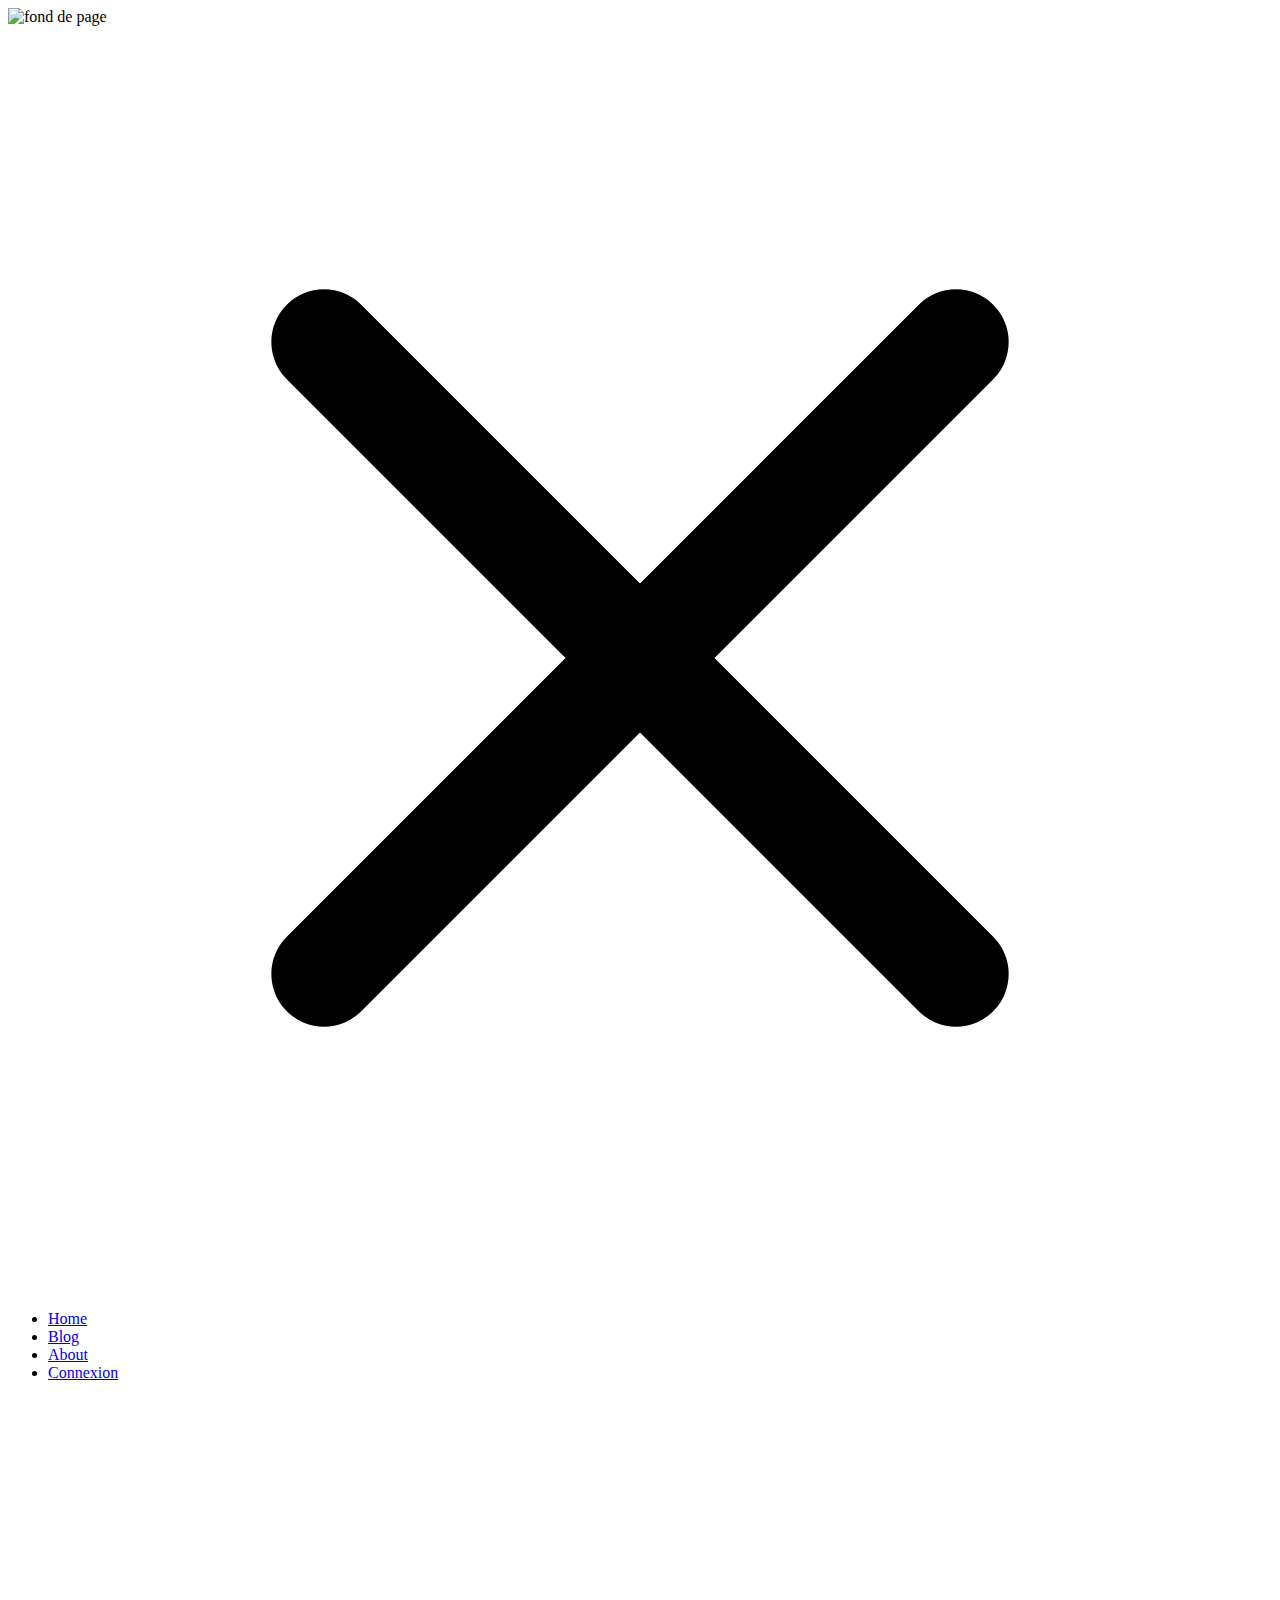
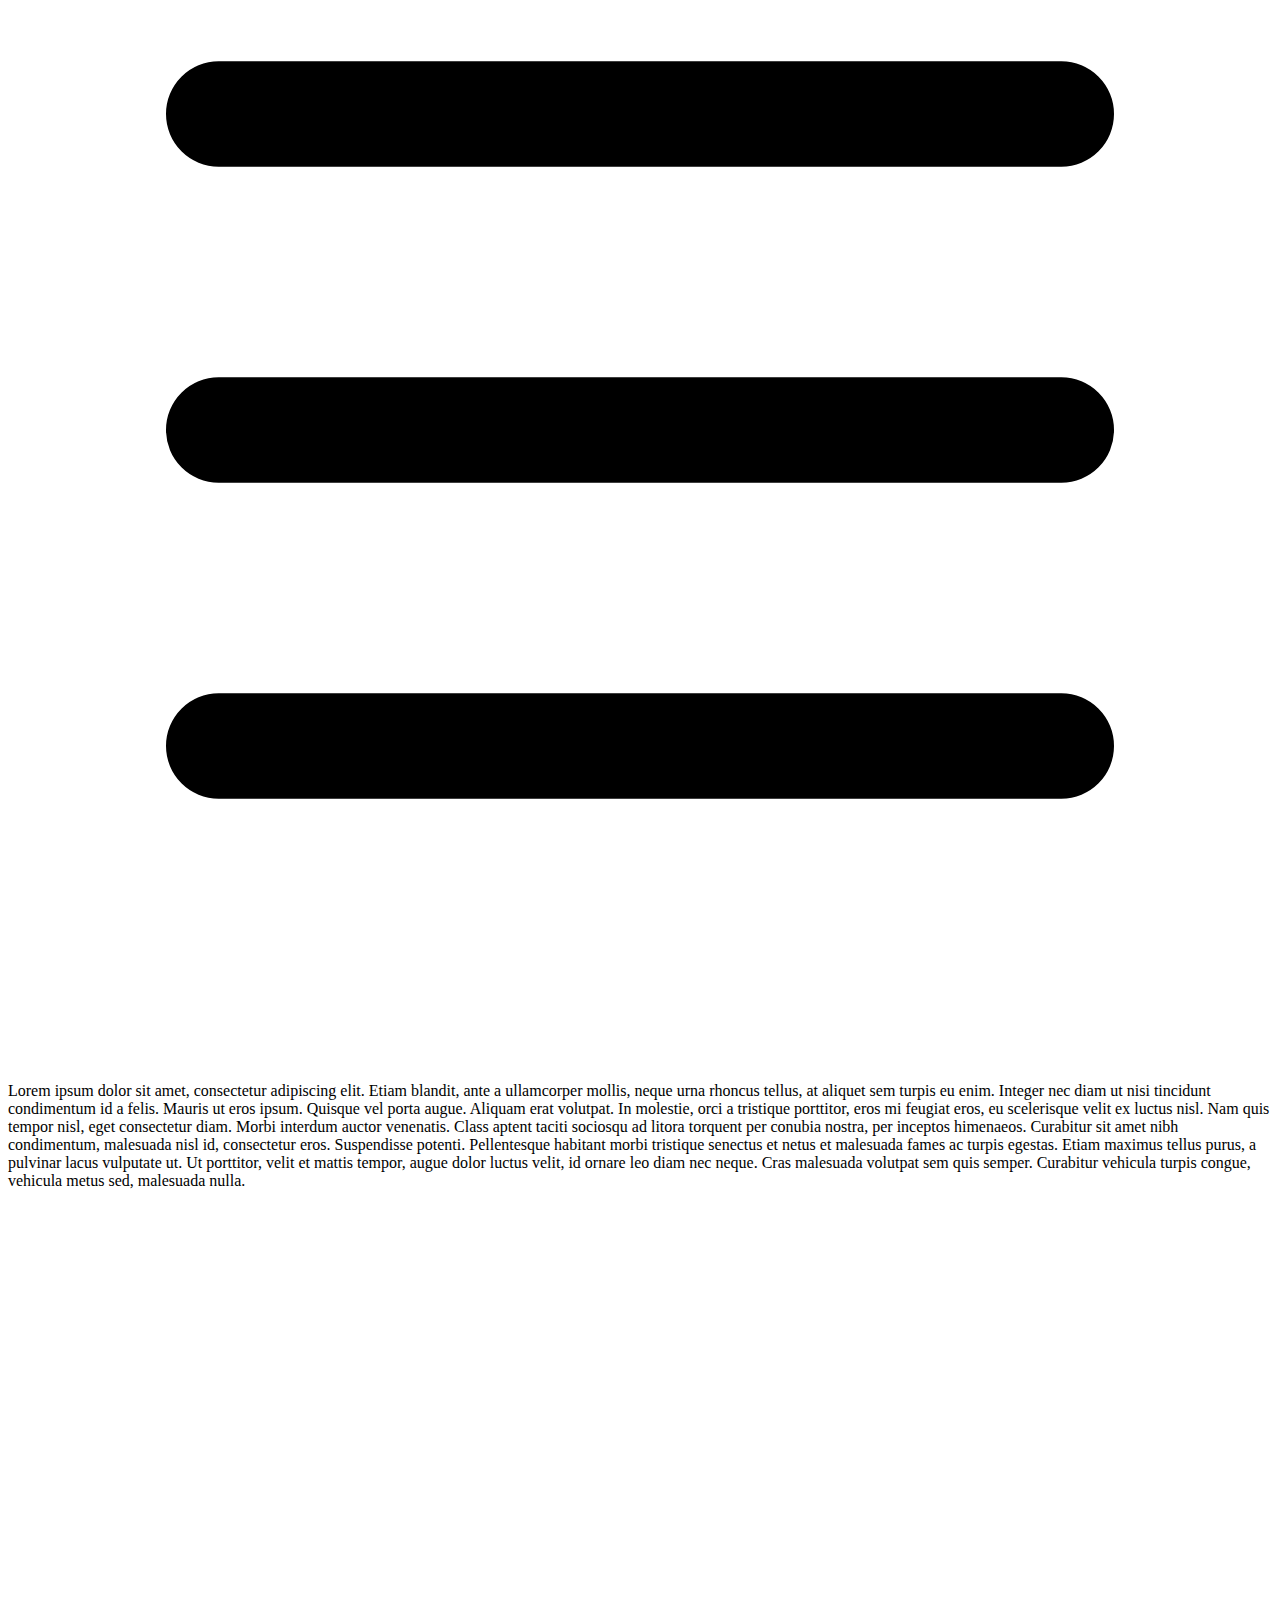
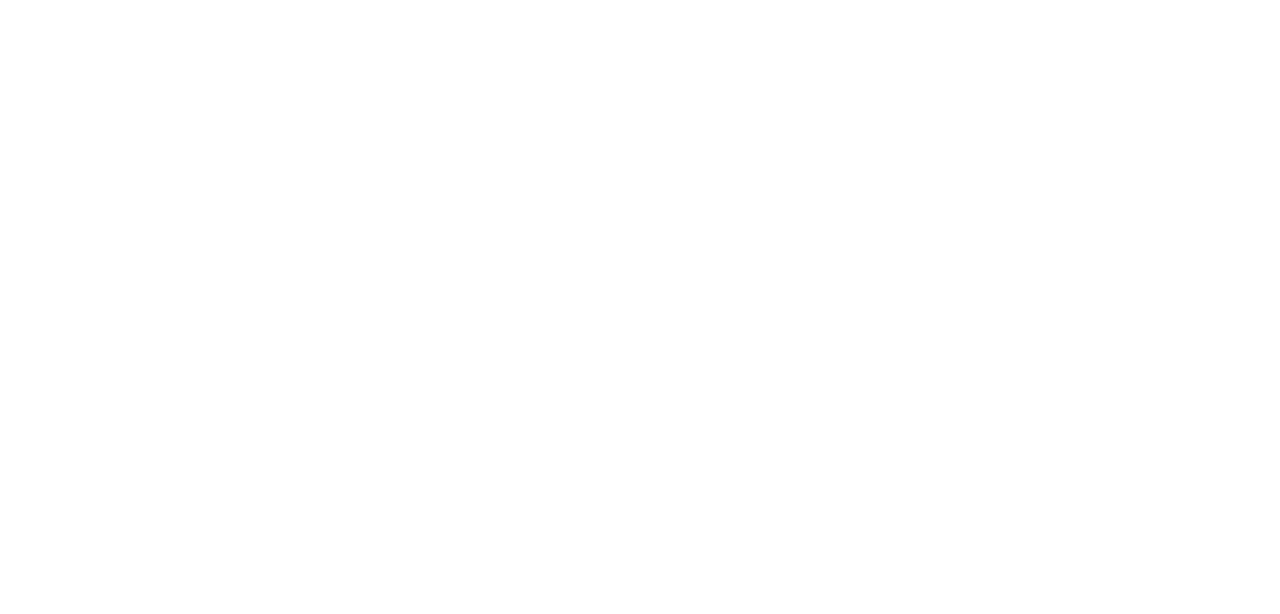
==== project the district/Front/STATIQUE/HTML/index.html @ 263e24b9 "modif de la nav bar et ses liens" ====
<!doctype html>
<html lang="fr">

<head>
    <meta charset="utf-8">
    <title>Accueil</title>
    <link rel="stylesheet" href="/Front/STATIQUE/CSS/index.css">

    <link rel="preconnect" href="https://fonts.googleapis.com">
    <link rel="preconnect" href="https://fonts.gstatic.com" crossorigin>
    <link
        href="https://fonts.googleapis.com/css2?family=Comfortaa:wght@300;400;500;600;700&family=Oswald:wght@200;300;400;500;600;700&display=swap"
        rel="stylesheet">
</head>

<body>
    <div class="overlay-menu-mobile" onclick="closeMenuMobile()"></div>
    <header class="header">
        <div class="header__logo">
            <img src="Front/STATIQUE/CSS/asset/img/images_the_district/the_district_brand/facebook_cover_photo_2.png" alt="fond de page">
        </div>
        <nav class="header__nav">
            <div class="header__nav__close" onclick="closeMenuMobile()">
                <svg xmlns="http://www.w3.org/2000/svg" class="h-6 w-6" fill="none" viewBox="0 0 24 24"
                    stroke="currentColor">
                    <path stroke-linecap="round" stroke-linejoin="round" stroke-width="2" d="M6 18L18 6M6 6l12 12" />
                </svg>
            </div>
            <ul class="header__nav__menu">
                <li class="header__nav__menu__link">
                    <a href="#">Home</a>
                </li>
                <li class="header__nav__menu__link">
                    <a href="#">Blog</a>
                </li>
                <li class="header__nav__menu__link">
                    <a href="#">About</a>
                </li>
                <li class="header__nav__menu__link">
                    <a href="#">Connexion</a>
                </li>

            </ul>
        </nav>
        <div class="header__burger" onclick="openMenuMobile()">
            <svg xmlns="http://www.w3.org/2000/svg" class="h-6 w-6" fill="none" viewBox="0 0 24 24"
                stroke="currentColor">
                <path stroke-linecap="round" stroke-linejoin="round" stroke-width="2" d="M4 6h16M4 12h16M4 18h16" />
            </svg>
        </div>
    </header>

    <main>
        <p>
            Lorem ipsum dolor sit amet, consectetur adipiscing elit. Etiam blandit, ante a ullamcorper mollis, neque urna rhoncus tellus, at aliquet sem turpis eu enim. Integer nec diam ut nisi tincidunt condimentum id a felis. Mauris ut eros ipsum. Quisque vel porta augue. Aliquam erat volutpat. In molestie, orci a tristique porttitor, eros mi feugiat eros, eu scelerisque velit ex luctus nisl. Nam quis tempor nisl, eget consectetur diam. Morbi interdum auctor venenatis. Class aptent taciti sociosqu ad litora torquent per conubia nostra, per inceptos himenaeos. Curabitur sit amet nibh condimentum, malesuada nisl id, consectetur eros. Suspendisse potenti. Pellentesque habitant morbi tristique senectus et netus et malesuada fames ac turpis egestas. Etiam maximus tellus purus, a pulvinar lacus vulputate ut. Ut porttitor, velit et mattis tempor, augue dolor luctus velit, id ornare leo diam nec neque. Cras malesuada volutpat sem quis semper. Curabitur vehicula turpis congue, vehicula metus sed, malesuada nulla.
        </p>

        <div style="height: 1000px;"></div>
    </main>

    <script>
        function openMenuMobile() {
            document.querySelector('.header__nav').classList.add('open');
            document.querySelector('.overlay-menu-mobile').classList.add('open');
        }

        function closeMenuMobile() {
            document.querySelector('.header__nav').classList.remove('open');
            document.querySelector('.overlay-menu-mobile').classList.remove('open');
        }
    </script>
</body>

</html>
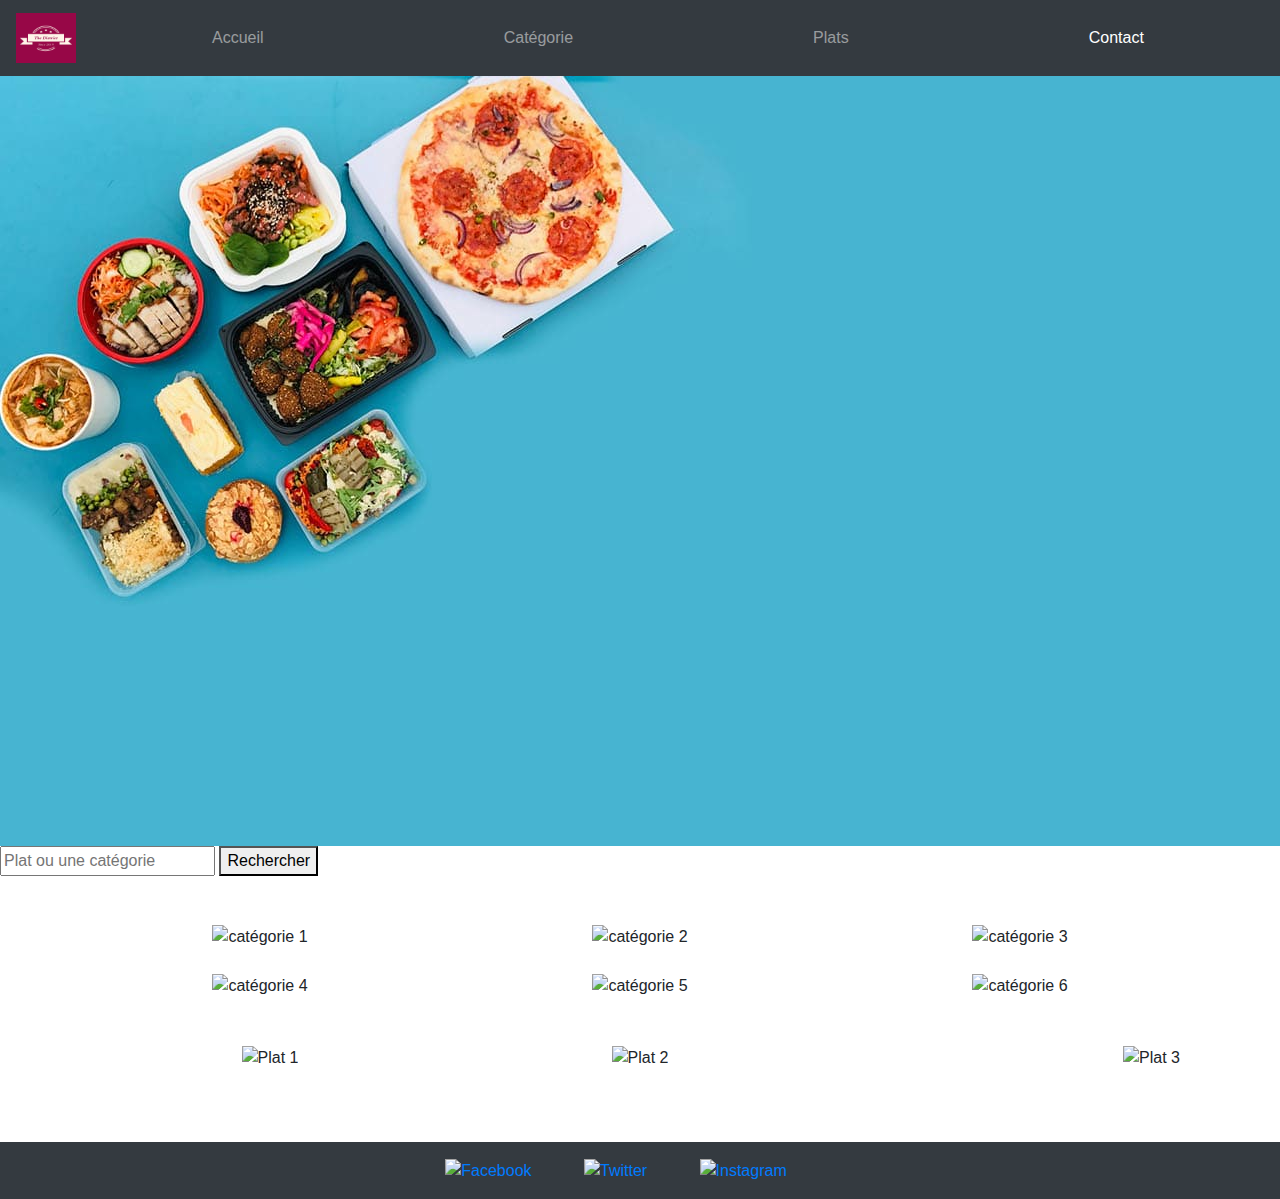
==== commit 5491660e: "oct23" ====
--- a/project the district/Front/STATIQUE/HTML/index.html
+++ b/project the district/Front/STATIQUE/HTML/index.html
@@ -1,74 +1,198 @@
-<!doctype html>
+<!DOCTYPE html>
 <html lang="fr">
 
 <head>
     <meta charset="utf-8">
     <title>Accueil</title>
+    <meta name="viewport" content="width=device-width, initial-scale=1, shrink-to-fit=no">
+    <link rel="stylesheet" href="https://stackpath.bootstrapcdn.com/bootstrap/4.4.1/css/bootstrap.min.css"
+        integrity="sha384-Vkoo8x4CGsO3+Hhxv8T/Q5PaXtkKtu6ug5TOeNV6gBiFeWPGFN9MuhOf23Q9Ifjh"
+        crossorigin="anonymous">
+    <link href="https://fonts.googleapis.com/css2?family=Comfortaa:wght@300;400;500;600;700&family=Oswald:wght@200;300;400;500;600;700&display=swap"
+        rel="stylesheet">
     <link rel="stylesheet" href="/Front/STATIQUE/CSS/index.css">
-
-    <link rel="preconnect" href="https://fonts.googleapis.com">
-    <link rel="preconnect" href="https://fonts.gstatic.com" crossorigin>
-    <link
-        href="https://fonts.googleapis.com/css2?family=Comfortaa:wght@300;400;500;600;700&family=Oswald:wght@200;300;400;500;600;700&display=swap"
-        rel="stylesheet">
+    <style>
+        @keyframes myAnim {
+          0% {
+            transform: scale(1);
+          }
+          100% {
+            transform: scale(1.1);
+          }
+        }
+      
+        .zoom-effect:hover {
+          animation: myAnim 1s ease 0s 1 normal;
+        }
+      </style>
 </head>
 
 <body>
-    <div class="overlay-menu-mobile" onclick="closeMenuMobile()"></div>
-    <header class="header">
-        <div class="header__logo">
-            <img src="Front/STATIQUE/CSS/asset/img/images_the_district/the_district_brand/facebook_cover_photo_2.png" alt="fond de page">
+    <nav class="navbar navbar-expand-lg navbar-dark bg-dark">
+        <a class="navbar-brand" href="#">
+            <img src="/Front/STATIQUE/CSS/asset/img/images_the_district/the_district_brand/logo.png"
+                alt="Logo" width="60" height="50" />
+        </a>
+        <button class="navbar-toggler" type="button" data-toggle="collapse" data-target="#navbarNav"
+            aria-controls="navbarNav" aria-expanded="false" aria-label="Toggle navigation">
+            <span class="navbar-toggler-icon"></span>
+        </button>
+        <div class="collapse navbar-collapse" id="navbarNav">
+            <ul class="navbar-nav mx-auto">
+                <li class="nav-item">
+                    <a class="nav-link" href="index.html">Accueil</a>
+                </li>
+            </ul>
+            <ul class="navbar-nav mx-auto">
+                <li class="nav-item">
+                    <a class="nav-link" href="Plat.html">Catégorie</a>
+                </li>
+            </ul>
+            <ul class="navbar-nav mx-auto">
+                <li class="nav-item">
+                    <a class="nav-link" href="Plat.html">Plats</a>
+                </li>
+            </ul>
+            <ul class="navbar-nav mx-auto">
+                <li class="nav-item active">
+                    <a class="nav-link" href="Contact.html">Contact</a>
+                </li>
+            </ul>
         </div>
-        <nav class="header__nav">
-            <div class="header__nav__close" onclick="closeMenuMobile()">
-                <svg xmlns="http://www.w3.org/2000/svg" class="h-6 w-6" fill="none" viewBox="0 0 24 24"
-                    stroke="currentColor">
-                    <path stroke-linecap="round" stroke-linejoin="round" stroke-width="2" d="M6 18L18 6M6 6l12 12" />
-                </svg>
+    </nav>
+
+    <div class="search-container">
+        <img
+            src="/Front/STATIQUE/CSS/asset/img/images_the_district/bg.jpg"
+            alt="Image de fond"
+            class="search-image"
+        />
+        <form class="search-form">
+            <input type="text" placeholder="Plat ou une catégorie" />
+            <button type="submit">Rechercher</button>
+        </form>
+    </div>
+    <!-- CATEGORIE -->
+    <div class="container mt-5 text-center">
+        <div class="row">
+            <div class="col-md-4 mb-4">
+                <div class="zoom-effect">
+                    <img
+                        src="/public/images/rectangle-11.png"
+                        alt="catégorie 1"
+                        height="120"
+                        width="170"
+                    />
+                </div>
             </div>
-            <ul class="header__nav__menu">
-                <li class="header__nav__menu__link">
-                    <a href="#">Home</a>
-                </li>
-                <li class="header__nav__menu__link">
-                    <a href="#">Blog</a>
-                </li>
-                <li class="header__nav__menu__link">
-                    <a href="#">About</a>
-                </li>
-                <li class="header__nav__menu__link">
-                    <a href="#">Connexion</a>
-                </li>
+            <div class="col-md-4 mb-4">
+                <div class="zoom-effect">
+                    <img
+                        src="/public/images/rectangle-19.jpg"
+                        alt="catégorie 2"
+                        height="120"
+                        width="170"
+                    />
+                </div>
+            </div>
+            <div class="col-md-4 mb-4">
+                <div class="zoom-effect">
+                    <img
+                        src="/public/images/rectangle-18.png"
+                        alt="catégorie 3"
+                        height="120"
+                        width="170"
+                    />
+                </div>
+            </div>
+            <div class="col-md-4 offset-md-0 mb-4">
+                <div class="zoom-effect">
+                    <img
+                        src="/public/images/rectangle-4.png"
+                        alt="catégorie 4"
+                        height="120"
+                        width="170"
+                    />
+                </div>
+            </div>
+            <div class="col-md-4 mb-4">
+                <div class="zoom-effect">
+                    <img
+                        src="/public/images/rectangle-5.png"
+                        alt="catégorie 5"
+                        height="120"
+                        width="170"
+                    />
+                </div>
+            </div>
+            <div class="col-md-4 mb-4">
+                <div class="zoom-effect">
+                    <img
+                        src="/public/images/rectangle-6.png"
+                        alt="catégorie 6"
+                        height="120"
+                        width="170"
+                    />
+                </div>
+            </div>
+        </div>
+        <!-- PLATS -->
+        <div class="container mt-6">
+            <div class="row mt-4">
+                <div class="col-md-4 mb-4">
+                    <div class="zoom-effect">
+                        <img
+                            src="/public/images/plat 1.png"
+                            alt="Plat 1"
+                            height="60"
+                            width="170"
+                        />
+                    </div>
+                </div>
+                <div class="col-md-4 mb-4">
+                    <div class="zoom-effect">
+                        <img
+                            src="/public/images/plat2.png"
+                            alt="Plat 2"
+                            height="60"
+                            width="170"
+                        />
+                    </div>
+                </div>
+                <div class="col-md-4 mb-4">
+                    <div class="zoom-effect text-right">
+                        <img
+                            src="/public/images/plats 3.png"
+                            alt="Plat 3"
+                            height="60"
+                            width="170"
+                        />
+                    </div>
+                </div>
+            </div>
+        </div>
+    </div>
+    <footer class="mt-5 bg-dark text-white text-center py-3">
+        <div class="container">
+            <div class="row">
+                <div class="col-12">
+                    <a href="https://www.facebook.com/" target="_blank"><img src="/public/images/bi-facebook.svg" alt="Facebook" class="mr-5" width="20"></a>
+                    <a href="https://twitter.com/" target="_blank"><img src="/public/images/logos-twitter.svg" alt="Twitter" class="mr-5" width="20"></a>
+                    <a href="https://www.instagram.com/" target="_blank"><img src="/public/images/group.svg" alt="Instagram" class="mr-5" width="20"></a>
+                </div>
+            </div>
+        </div>
+    </footer>
 
-            </ul>
-        </nav>
-        <div class="header__burger" onclick="openMenuMobile()">
-            <svg xmlns="http://www.w3.org/2000/svg" class="h-6 w-6" fill="none" viewBox="0 0 24 24"
-                stroke="currentColor">
-                <path stroke-linecap="round" stroke-linejoin="round" stroke-width="2" d="M4 6h16M4 12h16M4 18h16" />
-            </svg>
-        </div>
-    </header>
-
-    <main>
-        <p>
-            Lorem ipsum dolor sit amet, consectetur adipiscing elit. Etiam blandit, ante a ullamcorper mollis, neque urna rhoncus tellus, at aliquet sem turpis eu enim. Integer nec diam ut nisi tincidunt condimentum id a felis. Mauris ut eros ipsum. Quisque vel porta augue. Aliquam erat volutpat. In molestie, orci a tristique porttitor, eros mi feugiat eros, eu scelerisque velit ex luctus nisl. Nam quis tempor nisl, eget consectetur diam. Morbi interdum auctor venenatis. Class aptent taciti sociosqu ad litora torquent per conubia nostra, per inceptos himenaeos. Curabitur sit amet nibh condimentum, malesuada nisl id, consectetur eros. Suspendisse potenti. Pellentesque habitant morbi tristique senectus et netus et malesuada fames ac turpis egestas. Etiam maximus tellus purus, a pulvinar lacus vulputate ut. Ut porttitor, velit et mattis tempor, augue dolor luctus velit, id ornare leo diam nec neque. Cras malesuada volutpat sem quis semper. Curabitur vehicula turpis congue, vehicula metus sed, malesuada nulla.
-        </p>
-
-        <div style="height: 1000px;"></div>
-    </main>
-
-    <script>
-        function openMenuMobile() {
-            document.querySelector('.header__nav').classList.add('open');
-            document.querySelector('.overlay-menu-mobile').classList.add('open');
-        }
-
-        function closeMenuMobile() {
-            document.querySelector('.header__nav').classList.remove('open');
-            document.querySelector('.overlay-menu-mobile').classList.remove('open');
-        }
-    </script>
+    <script src="https://code.jquery.com/jquery-3.4.1.slim.min.js"
+        integrity="sha384-J6qa4849blE2+poT4WnyKhv5vZF5SrPo0iEjwBvKU7imGFAV0wwj1yYfoRSJoZ+n"
+        crossorigin="anonymous"></script>
+    <script src="https://cdn.jsdelivr.net/npm/popper.js@1.16.0/dist/umd/popper.min.js"
+        integrity="sha384-Q6E9RHvbIyZFJoft+2mJbHaEWldlvI9IOYy5n3zV9zzTtmI3UksdQRVvoxMfooAo"
+        crossorigin="anonymous"></script>
+    <script src="https://stackpath.bootstrapcdn.com/bootstrap/4.4.1/js/bootstrap.min.js"
+        integrity="sha384-wfSDF2E50Y2D1uUdj0O3uMBJnjuUD4Ih7YwaYd1iqfktj0Uod8GCExl3Og8ifwB6"
+        crossorigin="anonymous"></script>
 </body>
 
-</html>+</html>
